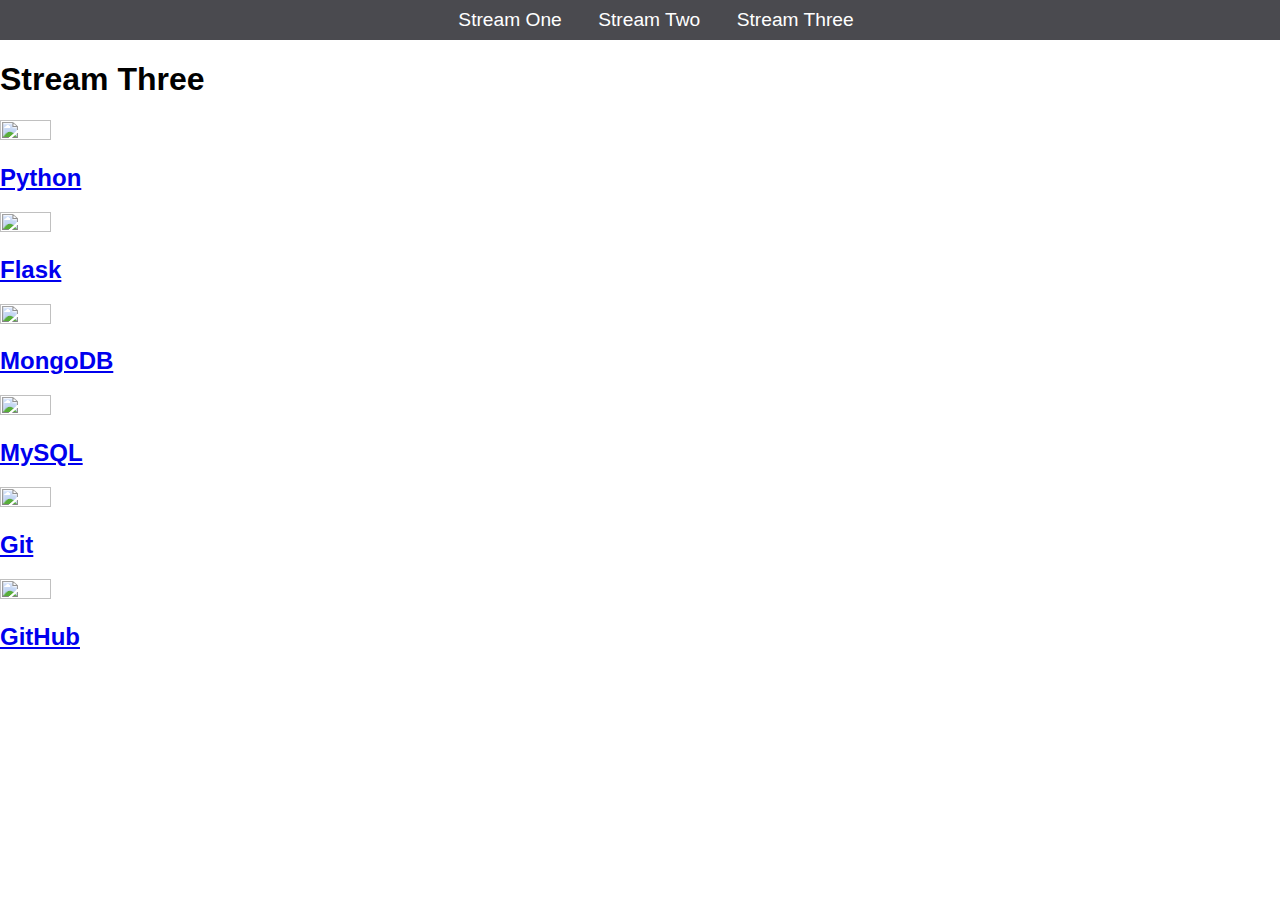
==== stream-three.html @ 74d79685 "Initial commit" ====
<!DOCTYPE html>
<html>
	<head>
		<title>Hello World</title>
		<link rel="stylesheet" href="css/style.css" type="text/css" />
	</head>
	
	<body>
		<nav>
		    <ul>
		        <li><a href="stream-one.html">Stream One</a></li>
		        <li><a href="stream-two.html">Stream Two</a></li>
		        <li><a href="stream-three.html">Stream Three</a></li>
		    </ul>
		</nav>
		<h1>Stream Three</h1>
			<div class="card">
	    <a href="https://en.wikipedia.org/wiki/Python_(programming_language)">
	        <img src="http://www.solacetech.com.sg/wp-content/uploads/2015/06/python-logo-with_list.png" />
	        <h2>Python</h2>
	    </a>
	    
	</div>
		<div class="card">
	    <a href="https://en.wikipedia.org/wiki/Flask_(web_framework)">
	        <img src="https://www.brandeps.com/logo-download/F/Flask-01.png" />
	        <h2>Flask</h2>
	    </a>
	    
	</div>
		<div class="card">
	    <a href="https://en.wikipedia.org/wiki/MongoDB">
	        <img src="https://upload.wikimedia.org/wikipedia/en/thumb/4/45/MongoDB-Logo.svg/2880px-MongoDB-Logo.svg.png" />
	        <h2>MongoDB</h2>
	    </a>
	    
	</div>
		<div class="card">
	    <a href="https://en.wikipedia.org/wiki/MySQL">
	        <img src="https://upload.wikimedia.org/wikipedia/en/thumb/6/62/MySQL.svg/880px-MySQL.svg.png" />
	        <h2>MySQL</h2>
	    </a>
	    
	</div>
	
	<div class="card">
	    <a href="https://en.wikipedia.org/wiki/Git">
	        <img src="https://s24255.pcdn.co/wp-content/uploads/2015/02/Git.png" />
	        <h2>Git</h2>
	    </a>
	</div>
	
		<div class="card">
	    <a href="https://en.wikipedia.org/wiki/GitHub">
	        <img src="https://github.githubassets.com/images/modules/logos_page/GitHub-Mark.png" />
	        <h2>GitHub</h2>
	    </a>
	   </div>
	</body>
</html>
---- css/style.css ----
body{
    margin: 0;
    padding: 0;
    font-family: "Oswald", sans-serif;
}
nav ul{
    list-style: none;
    background-color: #4a4a4f;
    text-align: center;
    margin: 0;
    padding: 0;
}

nav li {
    font-size: 1.2em;
    line-height: 40px;
    height: 40px;
    display: inline-block;
    margin-left: 2.5%;
}
nav a {
    text-decoration: none;
    display: block;
    color: #ffffff;
}
nav a:hover {
    background-color: #ffffff;
    color: #4a4a4f;
}
.card img{
    height: 20%;
    width: 20%;
    float: center
}

.card a:hover{
    color: red;
}
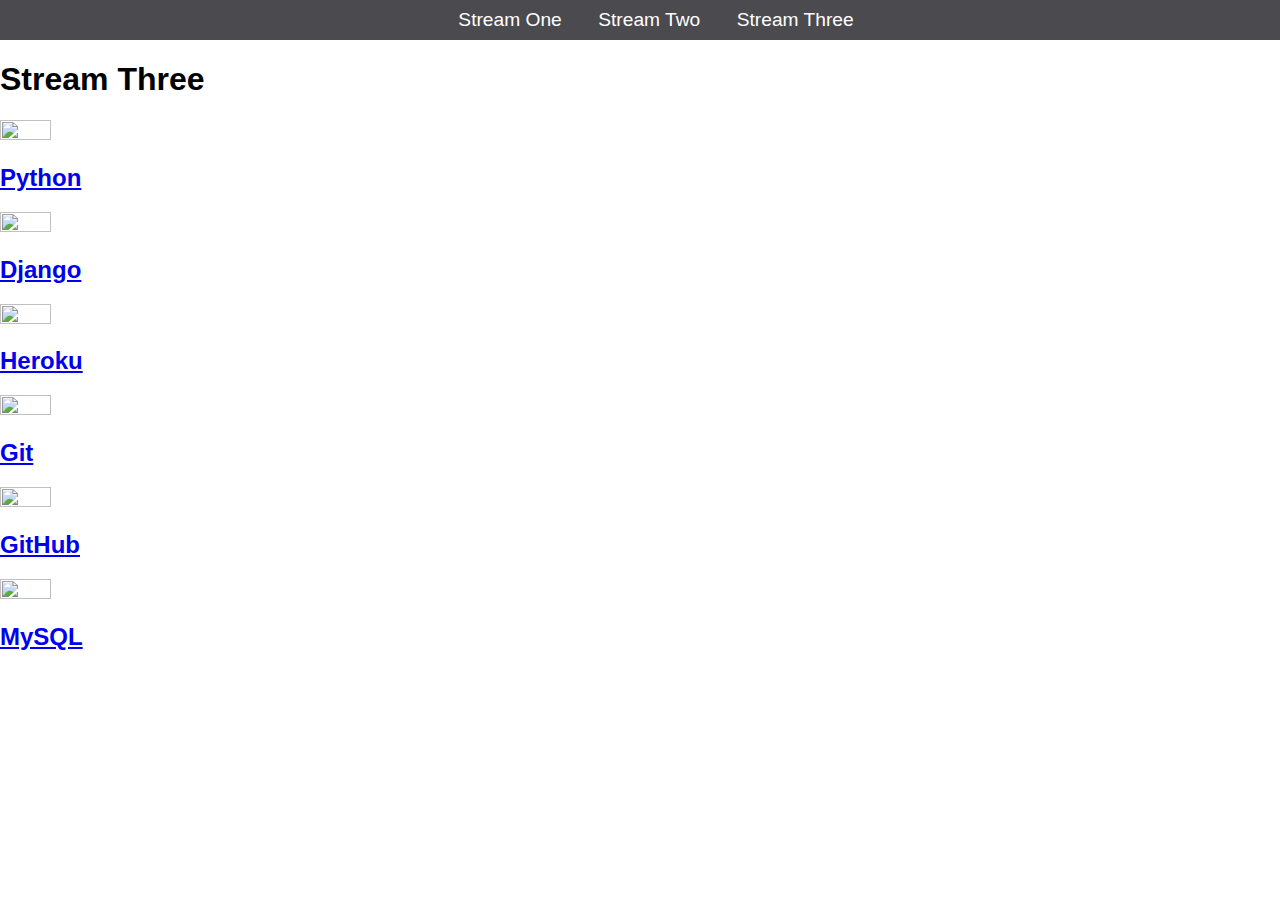
==== commit 96333371: "Update codes inside file" ====
--- a/stream-three.html
+++ b/stream-three.html
@@ -8,53 +8,51 @@
 	<body>
 		<nav>
 		    <ul>
-		        <li><a href="stream-one.html">Stream One</a></li>
+		<li><a href="index.html">Stream One</a></li>
 		        <li><a href="stream-two.html">Stream Two</a></li>
 		        <li><a href="stream-three.html">Stream Three</a></li>
 		    </ul>
 		</nav>
 		<h1>Stream Three</h1>
+		<div class="row">
 			<div class="card">
-	    <a href="https://en.wikipedia.org/wiki/Python_(programming_language)">
-	        <img src="http://www.solacetech.com.sg/wp-content/uploads/2015/06/python-logo-with_list.png" />
-	        <h2>Python</h2>
-	    </a>
-	    
-	</div>
-		<div class="card">
-	    <a href="https://en.wikipedia.org/wiki/Flask_(web_framework)">
-	        <img src="https://www.brandeps.com/logo-download/F/Flask-01.png" />
-	        <h2>Flask</h2>
-	    </a>
-	    
-	</div>
-		<div class="card">
-	    <a href="https://en.wikipedia.org/wiki/MongoDB">
-	        <img src="https://upload.wikimedia.org/wikipedia/en/thumb/4/45/MongoDB-Logo.svg/2880px-MongoDB-Logo.svg.png" />
-	        <h2>MongoDB</h2>
-	    </a>
-	    
-	</div>
-		<div class="card">
-	    <a href="https://en.wikipedia.org/wiki/MySQL">
-	        <img src="https://upload.wikimedia.org/wikipedia/en/thumb/6/62/MySQL.svg/880px-MySQL.svg.png" />
-	        <h2>MySQL</h2>
-	    </a>
-	    
-	</div>
-	
-	<div class="card">
-	    <a href="https://en.wikipedia.org/wiki/Git">
-	        <img src="https://s24255.pcdn.co/wp-content/uploads/2015/02/Git.png" />
-	        <h2>Git</h2>
-	    </a>
-	</div>
-	
-		<div class="card">
-	    <a href="https://en.wikipedia.org/wiki/GitHub">
-	        <img src="https://github.githubassets.com/images/modules/logos_page/GitHub-Mark.png" />
-	        <h2>GitHub</h2>
-	    </a>
-	   </div>
+				<a href="https://en.wikipedia.org/wiki/Python_(programming_language)" target="_blank">
+                    <img src="https://ee5817f8e2e9a2e34042-3365e7f0719651e5b8d0979bce83c558.ssl.cf5.rackcdn.com/python.png"/>
+                    <h2>Python</h2>
+                </a>
+			</div>
+			<div class="card">
+                <a href="https://en.wikipedia.org/wiki/Django_(web_framework)" target="_blank">
+                    <img src="https://www.djangoproject.com/s/img/logos/django-logo-negative.png"/>
+                    <h2>Django</h2>
+                </a>
+            </div>
+            <div class="card">
+                <a href="https://en.wikipedia.org/wiki/Heroku" target="_blank">
+                    <img src="https://pbs.twimg.com/profile_images/689189555765784576/3wgIDj3j.png"/>
+                    <h2>Heroku</h2>
+                </a>
+            </div>
+		</div>
+		<div class="row">
+			<div class="card">
+				<a href="https://en.wikipedia.org/wiki/Git" target="_blank">
+					<img src="http://valuebound.com/sites/default/files/2015-12/Beginners_guide_setting_up-git.jpg"/>
+					<h2>Git</h2>
+				</a>
+			</div>
+			<div class="card">
+				<a href="https://en.wikipedia.org/wiki/GitHub" target="_blank">
+					<img src="https://pbs.twimg.com/profile_images/616309728688238592/pBeeJQDQ.png"/>
+					<h2>GitHub</h2>
+				</a>
+			</div>
+			<div class="card">
+				<a href="https://en.wikipedia.org/wiki/MySQL" target="_blank">
+					<img src="https://www.arvixe.com/images/landing_pages/mysql_hosting.png"/>
+					<h2>MySQL</h2>
+				</a>
+			</div>
+		</div>
 	</body>
 </html>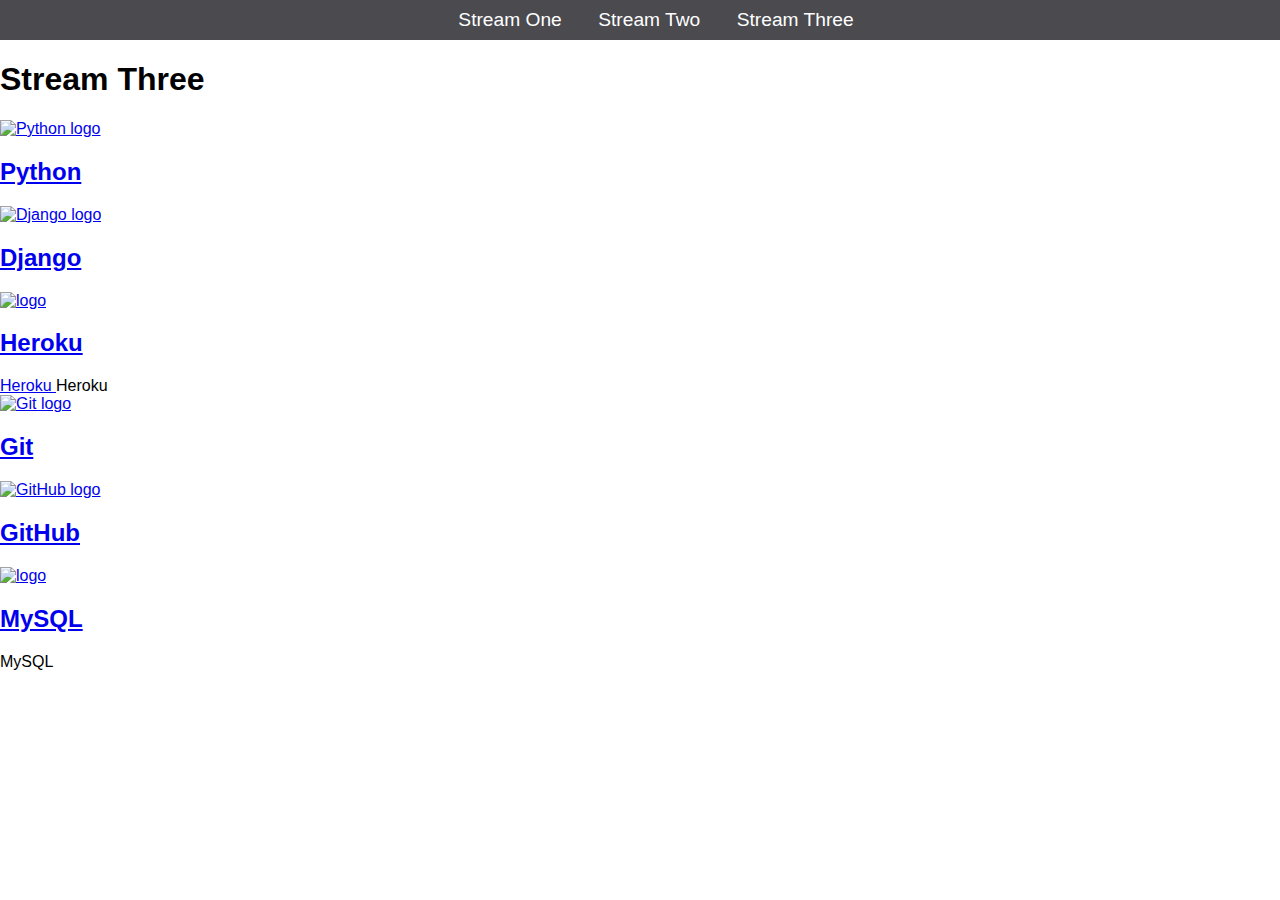
==== commit 72983fe3: "Add alt tag" ====
--- a/stream-three.html
+++ b/stream-three.html
@@ -17,42 +17,42 @@
 		<div class="row">
 			<div class="card">
 				<a href="https://en.wikipedia.org/wiki/Python_(programming_language)" target="_blank">
-                    <img src="https://ee5817f8e2e9a2e34042-3365e7f0719651e5b8d0979bce83c558.ssl.cf5.rackcdn.com/python.png"/>
+                    <img src="https://ee5817f8e2e9a2e34042-3365e7f0719651e5b8d0979bce83c558.ssl.cf5.rackcdn.com/python.png" alt="Python logo"/>
                     <h2>Python</h2>
                 </a>
 			</div>
 			<div class="card">
                 <a href="https://en.wikipedia.org/wiki/Django_(web_framework)" target="_blank">
-                    <img src="https://www.djangoproject.com/s/img/logos/django-logo-negative.png"/>
+                    <img src="https://www.djangoproject.com/s/img/logos/django-logo-negative.png " alt="Django logo"/>
                     <h2>Django</h2>
                 </a>
             </div>
             <div class="card">
                 <a href="https://en.wikipedia.org/wiki/Heroku" target="_blank">
-                    <img src="https://pbs.twimg.com/profile_images/689189555765784576/3wgIDj3j.png"/>
-                    <h2>Heroku</h2>
-                </a>
+                    <img src="https://pbs.twimg.com/profile_images/689189555765784576/3wgIDj3j.png" alt=" logo"/>
+                    <h2>Heroku</h2>Heroku
+                </a>Heroku
             </div>
 		</div>
 		<div class="row">
 			<div class="card">
 				<a href="https://en.wikipedia.org/wiki/Git" target="_blank">
-					<img src="http://valuebound.com/sites/default/files/2015-12/Beginners_guide_setting_up-git.jpg"/>
+					<img src="http://valuebound.com/sites/default/files/2015-12/Beginners_guide_setting_up-git.jpg" alt="Git logo"/>
 					<h2>Git</h2>
 				</a>
 			</div>
 			<div class="card">
 				<a href="https://en.wikipedia.org/wiki/GitHub" target="_blank">
-					<img src="https://pbs.twimg.com/profile_images/616309728688238592/pBeeJQDQ.png"/>
+					<img src="https://pbs.twimg.com/profile_images/616309728688238592/pBeeJQDQ.png" alt="GitHub logo"/>
 					<h2>GitHub</h2>
 				</a>
 			</div>
 			<div class="card">
 				<a href="https://en.wikipedia.org/wiki/MySQL" target="_blank">
-					<img src="https://www.arvixe.com/images/landing_pages/mysql_hosting.png"/>
+					<img src="https://www.arvixe.com/images/landing_pages/mysql_hosting.png" alt=" logo"/>
 					<h2>MySQL</h2>
 				</a>
 			</div>
 		</div>
-	</body>
+	</body>MySQL
 </html>